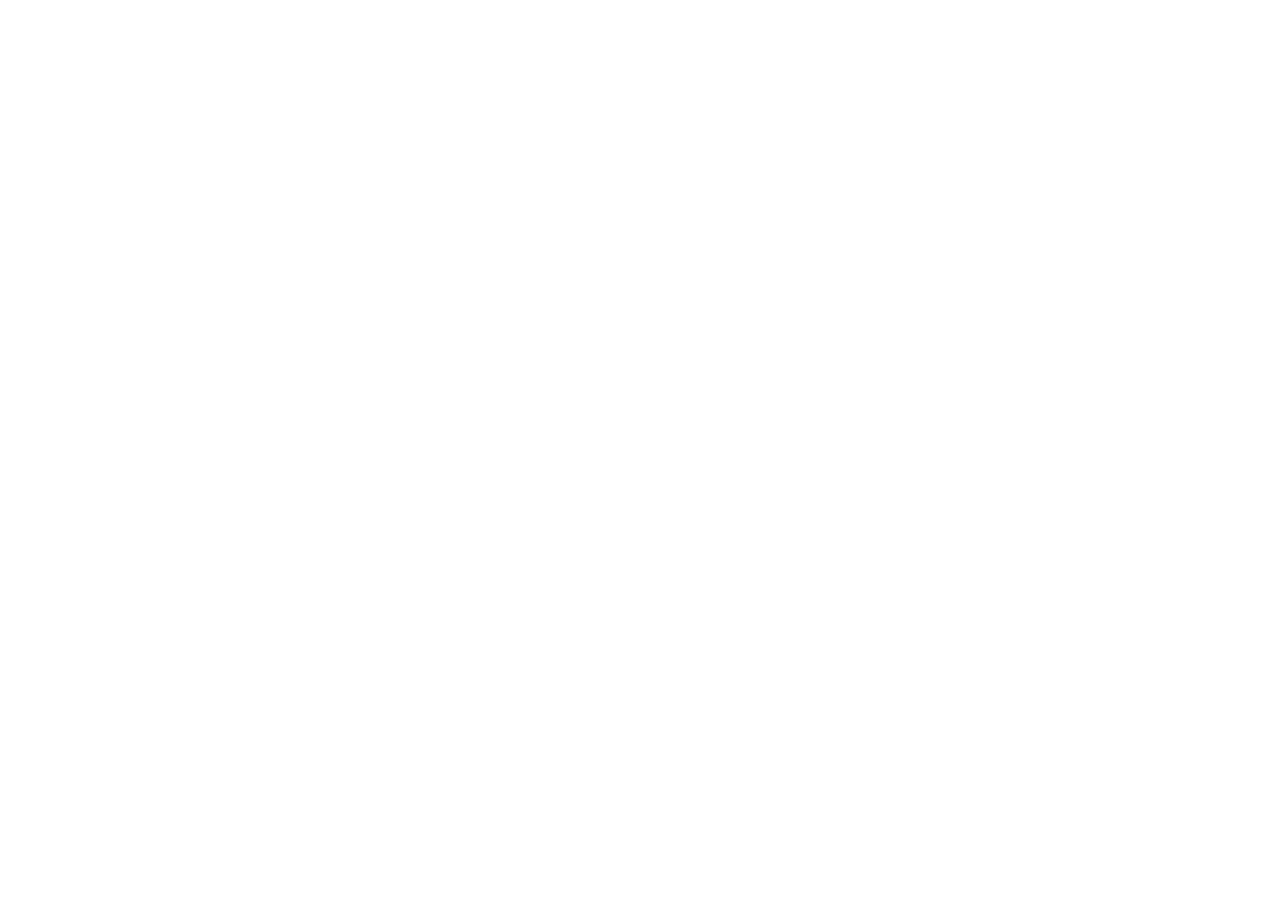
==== experiment/simulation/index.html @ c64492f1 "Initial commit" ====
<!DOCTYPE html>
<html>
<head>
	<!-- Add CSS at the head of HTML file -->
    <link rel="stylesheet" href="./css/main.css">
</head>
<body>
		<!-- Your code goes here-->

	<!-- Add JS at the bottom of HTML file --> 
        <script src="./js/main.js"></script>
</body>
</html>
---- experiment/simulation/css/main.css ----
/* You CSS goes in here */
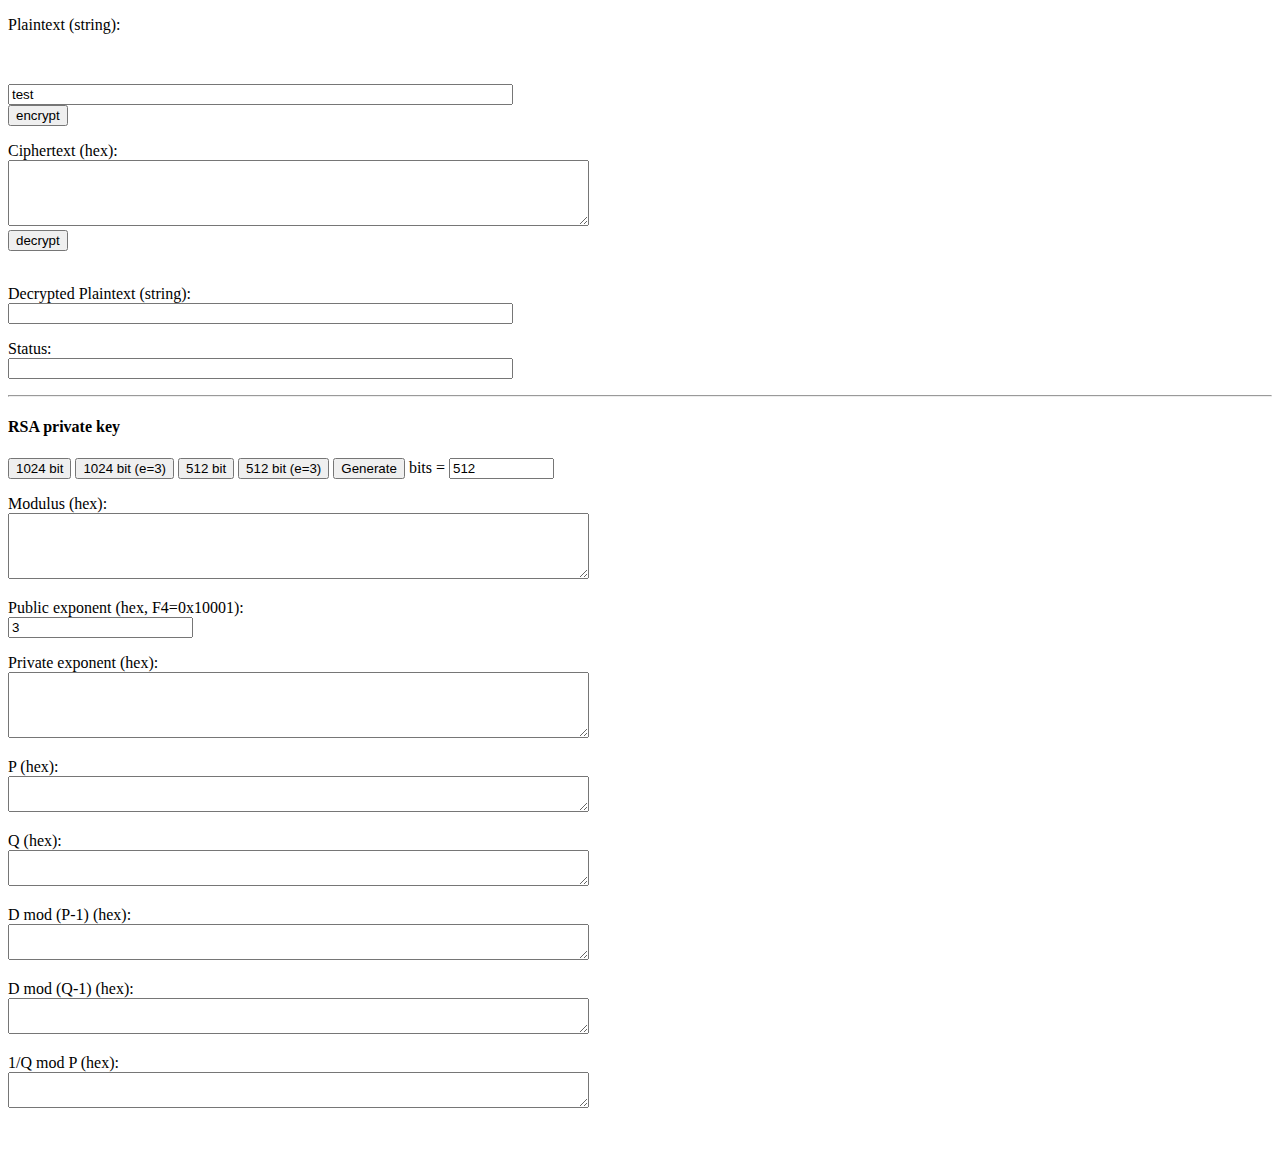
==== commit 3568cd3f: "added content to the repo" ====
--- a/experiment/simulation/index.html
+++ b/experiment/simulation/index.html
@@ -7,7 +7,106 @@
 <body>
 		<!-- Your code goes here-->
 
-	<!-- Add JS at the bottom of HTML file --> 
+		 <div class="content" id="experiment-article-section-4-content">
+                            <p>
+                            </p>
+                            <form name="rsatest" onsubmit="do_encrypt();return false;">
+                                <p>Plaintext (string):</p>
+                                <br/>
+                                <p>
+                                    <input name="plaintext" size="60" type="text" value="test"/>
+                                    <br/>
+                                    <input onclick="do_encrypt();" type="button" value="encrypt"/>
+                                    <br/>
+                                </p>
+                                <p>
+                                    Ciphertext (hex):
+                                    <br/>
+                                    <textarea cols="70" name="ciphertext" rows="4"></textarea>
+                                    <br/>
+                                    <input onclick="do_decrypt();" type="button" value="decrypt"/>
+                                    <br/>
+                                    <br/>
+                                </p>
+                                <p>
+                                    Decrypted Plaintext (string):
+                                    <br/>
+                                    <input name="decrypted" size="60" type="text"/>
+                                    <br/>
+                                </p>
+                                <p>
+                                    Status:
+                                    <br/>
+                                    <input name="status" size="60" type="text"/>
+                                    <br/>
+                                </p>
+                                <p>
+                                </p>
+                                <hr/>
+                                <h4>RSA private key</h4>
+                                <p>
+                                    <input onclick="set_1024f4();" type="button" value="1024 bit"/>
+                                    <input onclick="set_1024e3();" type="button" value="1024 bit (e=3)"/>
+                                    <input onclick="set_512f4();" type="button" value="512 bit"/>
+                                    <input onclick="set_512e3();" type="button" value="512 bit (e=3)"/>
+                                    <input onclick="do_genrsa();" type="button" value="Generate"/> bits =
+                                    <input name="bits" size="10" type="text" value="512"/>
+                                </p>
+                                <p>
+                                    Modulus (hex):
+                                    <br/>
+                                    <textarea cols="70" name="n" rows="4" type="text"></textarea>
+                                    <br/>
+                                </p>
+                                <p>
+                                    Public exponent (hex, F4=0x10001):
+                                    <br/>
+                                    <input name="e" size="20" type="text" value="3"/>
+                                    <br/>
+                                </p>
+                                <p>
+                                    Private exponent (hex):
+                                    <br/>
+                                    <textarea cols="70" name="d" rows="4" type="text"></textarea>
+                                    <br/>
+                                </p>
+                                <p>
+
+                                    P (hex):
+                                    <br/>
+                                    <textarea cols="70" name="p" rows="2" type="text"></textarea>
+                                    <br/>
+                                </p>
+                                <p>
+                                    Q (hex):
+                                    <br/>
+                                    <textarea cols="70" name="q" rows="2" type="text"></textarea>
+                                    <br/>
+                                </p>
+                                <p>
+                                    D mod (P-1) (hex):
+                                    <br/>
+                                    <textarea cols="70" name="dmp1" rows="2" type="text"></textarea>
+                                    <br/>
+                                </p>
+                                <p>
+                                    D mod (Q-1) (hex):
+                                    <br/>
+                                    <textarea cols="70" name="dmq1" rows="2" type="text"></textarea>
+                                    <br/>
+                                </p>
+                                <p>
+                                    1/Q mod P (hex):
+                                    <br/>
+                                    <textarea cols="70" name="coeff" rows="2" type="text"></textarea>
+                                    <br/>
+                                </p>
+                                <br/>
+                            </form>
+                            <p></p>
+                        </div>
+		
+		<!-- Add JS at the bottom of HTML file --> 
         <script src="./js/main.js"></script>
 </body>
 </html>
